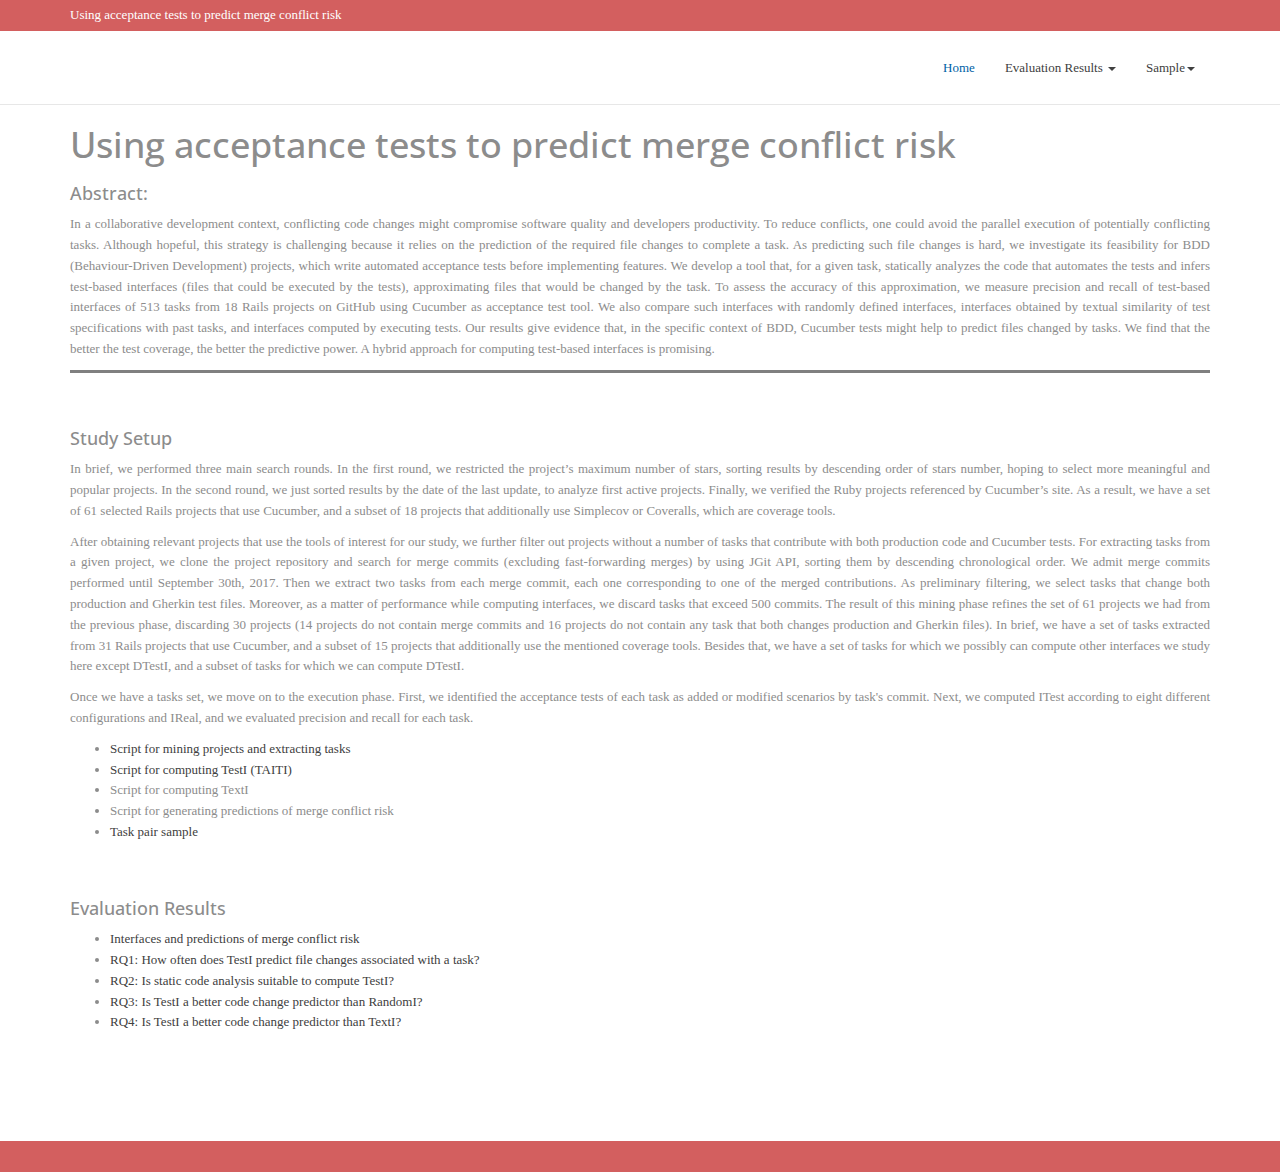
==== index.html @ f05e13f5 "initial content" ====
<!DOCTYPE html>
<html>
  <head>
  	<meta charset="utf-8">
    <meta http-equiv="X-UA-Compatible" content="IE=edge">
    <meta name="viewport" content="width=device-width, initial-scale=1">
    <title>Using acceptance tests to predict merge conflict risk</title>
    
    <link href="https://fonts.googleapis.com/css?family=Open+Sans:400,600&amp;subset=latin-ext" rel="stylesheet">
    
    <link href="css/bootstrap.min.css" rel="stylesheet">
    <link href="css/font-awesome.min.css" rel="stylesheet">
    <link href="style.css" rel="stylesheet">
    <script src="http://www.w3schools.com/lib/w3data.js"></script>
    <script>
        $(function(){
            $("#includedContent").load("content.html");
        });
    </script>
  </head>
  <body style="font-family:verdana;">
    <header>
      <div class="top">
		  <div class="container">
		      <div class="row">
		          <div class="col-sm-6">
		              <p>Using acceptance tests to predict merge conflict risk</p>
		          </div>
		      </div>
		  </div>
		</div>
		<nav class="navbar navbar-default">
			<div class="container">
			<div class="collapse navbar-collapse" id="bs-navbar-collapse">
		    	<ul class="nav navbar-nav main-navbar-nav">
		        	<li class="active"><a href="main.html" title="">Home</a></li>
		        	<li class="dropdown">
		            	<a href="#" title="" class="dropdown-toggle" data-toggle="dropdown" role="button" aria-haspopup="true" aria-expanded="false">Evaluation Results <span class="caret"></span></a>
		            	<ul class="dropdown-menu">
						<li><a href="results.html" title="">Interfaces and predictions</a></li>
					    <li><a href="rq1-results.html" title="">RQ1</a></li>
                      	<li><a href="rq2-results.html" title="">RQ2</a></li>
		      			<li><a href="rq3-results.html" title="">RQ3</a></li>
		      			<li><a href="rq4-results.html" title="">RQ4</a></li>
		            	</ul>
		        	</li>
					<li class="dropdown">
		            	<a href="#" title="" class="dropdown-toggle" data-toggle="dropdown" role="button" aria-haspopup="true" aria-expanded="false">Sample<span class="caret"></span></a>
		            	<ul class="dropdown-menu">
							<li><a href="sample_projects.html" title="">Initial projects selection</a></li>
							<li><a href="sample_tasks.html" title="">Construction of task pair sample</a></li>
		                	<li><a href="task_pair_sample.html" title="">Task pair sample</a></li>							
		            	</ul>
		        	</li>
		    	</ul>                           
			</div>        
			</div>
		</nav>
    </header>
    
    <main class="site-main page-main">
        <div class="container">
            <div class="row">
                <div class="page col-sm-12">
                  <h1>Using acceptance tests to predict merge conflict risk</h1>
				</div>
			</div>
			<div class="row">
                <section class="page col-sm-12">
				  <div class="abstract">
					<h4>Abstract:</h4>
                    <p>In a collaborative development context, conflicting code changes might compromise software quality and developers productivity. 
					To reduce conflicts, one could avoid the parallel execution of potentially conflicting tasks. 
					Although hopeful, this strategy is challenging because it relies on the prediction of the required file changes to complete a task.
					As predicting such file changes is hard, we investigate its feasibility for BDD (Behaviour-Driven Development) projects, which write automated acceptance tests before implementing features.
					We develop a tool that, for a given task, statically analyzes the code that automates the tests and infers test-based interfaces (files that could be executed by the tests), approximating files that would be changed by the task.
					To assess the accuracy of this approximation, we measure precision and recall of test-based interfaces of 513 tasks from 18 Rails projects on GitHub using Cucumber as acceptance test tool.
					We also compare such interfaces with randomly defined interfaces, interfaces obtained by textual similarity of test specifications with past tasks, and interfaces computed by executing tests.
					Our results give evidence that, in the specific context of BDD, Cucumber tests might help to predict files changed by tasks. 
					We find that the better the test coverage, the better the predictive power.
					A hybrid approach for computing test-based interfaces is promising.</p>
                  </div>

                  <div class="study">
                    <h4>Study Setup</h4>
					<p> In brief, we performed three main search rounds. In the first round, we restricted the project’s maximum number of stars, sorting results by descending order of stars number, hoping to select more meaningful and popular projects. In the second round, we just sorted results by the date of the last update, to analyze first active projects. Finally, we verified the Ruby projects referenced by Cucumber’s site. As a result, we have a set of 61 selected Rails projects that use Cucumber, and a subset of 18 projects that additionally use Simplecov or Coveralls, which are coverage tools. </p>
					<p> After obtaining relevant projects that use the tools of interest for our study, we further filter out projects without a number of tasks that contribute with both production code and Cucumber tests. For extracting tasks from a given project, we clone the project repository and search for merge commits (excluding fast-forwarding merges) by using JGit API, sorting them by descending chronological order. We admit merge commits performed until September 30th, 2017. Then we extract two tasks from each merge commit, each one corresponding to one of the merged contributions. As preliminary filtering, we select tasks that change both production and Gherkin test files. Moreover, as a matter of performance while computing interfaces, we discard tasks that exceed 500 commits. The result of this mining phase refines the set of 61 projects we had from the previous phase, discarding 30 projects (14 projects do not contain merge commits and 16 projects do not contain any task that both changes production and Gherkin files). In brief, we have a set of tasks extracted from 31 Rails projects that use Cucumber, and a subset of 15 projects that additionally use the mentioned coverage tools. Besides that, we have a set of tasks for which we possibly can compute other interfaces we study here except DTestI, and a subset of tasks for which we can compute DTestI. </p>
					<p>Once we have a tasks set, we move on to the execution phase. First, we identified the acceptance tests of each task as added or modified scenarios by task's commit. Next, we computed ITest according to eight different configurations and IReal, and we evaluated precision and recall for each task.</p>
                    <ul>
					  <li><a href="https://github.com/thaisabr/mining_git" title="">Script for mining projects and extracting tasks</a></li>
					  <li><a href="https://github.com/thaisabr/TestInterfaceEvaluation" title="">Script for computing TestI (TAITI)</a></li>
					  <li>Script for computing TextI</li>
					  <li>Script for generating predictions of merge conflict risk</li>
                      <li><a href="sample.html" title="">Task pair sample</a></li>				  
                    </ul>
				  </div>
				  
                  <div class="study">
                    <h4>Evaluation Results</h4>
                    <ul>
					  <li><a href="results.html" target="_blank" title="">Interfaces and predictions of merge conflict risk</a></li>
                      <li><a href="rq1-results.html" target="_blank" title="">RQ1: How often does TestI predict file changes associated with a task?</a></li>
                      <li><a href="rq2-results.html" target="_blank" title="">RQ2: Is static code analysis suitable to compute TestI?</a></li>
					  <li><a href="rq3-results.html" target="_blank" title="">RQ3: Is TestI a better code change predictor than RandomI?</a></li>
					  <li><a href="rq4-results.html" target="_blank" title="">RQ4: Is TestI a better code change predictor than TextI?</a></li>					  
                    </ul>
                  </div>
				</section>
            </div>
        </div>
    </main>
    <footer>
      <div class="container">
        <div class="cen">
            <div class="col-md-12">
                
            </div>
        </div>
      </div>
      <div id="copyright">
            <div class="container">
                <div class="cen">
                    <div class="col-md-8">
                        
                    </div>
                </div>
            </div>
        </div>
    </footer>
    </body>
  </html>
---- style.css ----
/* Base */
* {outline:none;}
html, body {height: 100%;}
body {font-family: 'Open Sans', sans-serif;font-size: 13px;line-height: 1.6;color: #8c8c8c;background-color: #fff;}
h1, h2, h3, h4, h5, h6 {font-family: 'Open Sans', sans-serif;}
a {color: #404040;}
a:hover {color: #404040;transition-property: all;transition-duration: 0.3s;transition-timing-function: linear;}
a.none:hover {text-decoration: none;}

/* Header */
.top {background-color: #d35f5f;padding: 5px 0;color: #fff;}
.top p {margin: 0;}
.top ul {margin: 0;padding: 0;}
.top li i {color: #fff;}
.top li a {color: #fff;}
.top li a:hover {text-decoration: none;}
.top li a:hover,.top li a:hover i {color: #005FA6;transition-property: all;transition-duration: 0.3s;transition-timing-function: linear;}

/* Navigation */
.navbar {-moz-border-radius: 0;-webkit-border-radius: 0;border-radius: 0;margin-bottom: 0;}
.navbar .container {position: relative;}
.navbar-default {-moz-transition: all 0.3s ease-out;-o-transition: all 0.3s ease-out;-webkit-transition: all 0.3s ease-out;transition: all 0.3s ease-out;width: 100%;border: none;border-bottom: 1px solid #e7e7e7;background-color: #fff;}
.navbar-default .navbar-nav > li > a {color: #404040;font-weight: normal;font-size: 13px;}
.navbar-default .navbar-nav > li > a:hover {background-color: transparent;color: #005FA6;}
.navbar-default .navbar-nav > .open > a,.navbar-default .navbar-nav > .open > a:hover,.navbar-default .navbar-nav > .open > a:focus {background-color: transparent;color: #005FA6;}
.navbar-default .navbar-nav .active > a,.navbar-default .navbar-nav .active > a:hover,.navbar-default .navbar-nav .active > a:focus {color: #005FA6;background-color: transparent;}
.navbar-default .navbar-toggle {margin: 10px 0 0 15px;}
.navbar-default .navbar-toggle,.navbar-default .navbar-toggle:hover,.navbar-default .navbar-toggle:focus {border: none;background: #f3f3f3;}
.navbar-default .navbar-toggle i {font-size: 31px;}
.navbar-default .navbar-collapse {float: right;border-top: none;padding-left: 0;padding-right: 0;}
.navbar-brand>img {padding: 5px;}

@media screen and (max-width: 768px) {.navbar-default .navbar-collapse {padding-left: inherit;padding-right: inherit;}}
@media screen and (max-width: 992px) {.navbar-default .navbar-collapse {width: 100%;margin-left: 0;margin-right: 0;max-height: none;}}
@media (min-width:768px) {.navbar>.container .navbar-brand,.navbar>.container-fluid .navbar-brand {margin-left: 0;}}

.main-navbar-nav {-moz-transition: all 0.3s linear;-o-transition: all 0.3s linear;-webkit-transition: all 0.3s linear;transition: all 0.3s linear;}
.main-navbar-nav > li > a {padding-top: 30px;padding-bottom: 30px;line-height: 1;}
.main-navbar-nav li > .dropdown-menu {-moz-transition: all 0.3s ease-out;-o-transition: all 0.3s ease-out;-webkit-transition: all 0.3s ease-out;transition: all 0.3s ease-out;min-width: 225px;border: none;border-top: 2px solid #005FA6;}
.main-navbar-nav li > .dropdown-menu > li > a {padding: 10px;position: relative;color: #404040;line-height: 1.12857143;font-size: 12px;}
.main-navbar-nav li > .dropdown-menu > li > a:hover,.main-navbar-nav li > .dropdown-menu > li > a:focus {color: #005FA6;background-color: transparent;}
.main-navbar-nav li > .dropdown-menu > li > a i {position: absolute;right: 20px;top: 50%;margin-top: -8px;font-size: 16px;}

@media screen and (min-width: 993px) {.main-navbar-nav .dropdown:hover > .dropdown-menu {display: block;}.main-navbar-nav .dropdown:hover > .dropdown-menu .dropdown:hover .dropdown-menu {left: 225px;top: 0;margin-top: -2px;}}
@media screen and (max-width: 992px) {.main-navbar-nav > li {border-bottom: 1px solid #f3f3f3;}.main-navbar-nav > li:last-child {border-bottom: none;}.main-navbar-nav > li > a {padding-top: 12px;padding-bottom: 12px;}}

.navbar-brand {height: auto;padding: 0;}

@media screen and (max-width: 992px) {.navbar-toggle {display: block;}.navbar-collapse.collapse {display: none !important;}.main-navbar-nav.navbar-nav,.main-navbar-nav.navbar-nav > li {float: none !important;}.navbar-collapse.collapse.in {display: block !important;overflow-y: auto !important;}}

/* Hero */
.hero_area {background-image: url(img/hero.jpg);background-position: center center;background-repeat: no-repeat;background-size: cover;height: 475px;padding: 0;}
.hero_content {padding: 120px 0;}
.hero_content h1 {text-shadow: 1px 1px 2px rgba(0,0,0,0.75);color: #005FA6;font-weight: 700;font-size: 42px;}
.hero_content h2 {text-shadow: 1px 1px 2px rgba(0,0,0,0.25);color: #000;font-weight: 700;font-size: 32px;margin-top: 0;width: 45%;line-height: 38px;}

/* Boxes */
.boxes_area {padding-top: 40px;padding-bottom: 10px;padding-left: 0;padding-right: 0;background-color: #f8f8f8;}
.box {position: relative;}
.box h3 {position: relative;margin-bottom: 20px;padding-bottom: 20px;}

@media (min-width:769px) {
    .boxes_area div[class*="col-"]:after {content: " ";display: block;position: absolute;top: 0;right: 0;width: 1px;height: 100%;background-color: #ebebeb;}
    .boxes_area div[class*="col-"]:last-child:after {display: none;}    
}

/* Home */
.home_content h2:after,.box h3:after {content: '';position: absolute;width: 30px;background-color: #005FA6;height: 2px;left: 0;bottom: 0;}
.box i {position: absolute;right: 0;top: 0;margin: 0;color: #005FA6;font-size: 45px;}
.boxes_area h3 {font-size: 16px;font-weight: 500;margin-top: 0;margin-bottom: 18px;}
.services {padding-top: 50px;padding-bottom: 50px;}
h2.section-title {text-align: center;color: #404040;}
.services p.desc {text-align: center;font-size: 13px;margin-bottom: 20px;}
.services .media {margin-top: 30px;}
.services .media i {font-size: 45px;color: #005FA6;}
.services .media h4 {font-size: 15px;font-weight: 600;color: #404040;}
.services .media p {text-align: left;}

figure { 
    display: block;
    margin-top: 1em;
    margin-bottom: 1em;
    margin-left: 40px;
    margin-right: 40px;
}

table {
    font-family: arial, sans-serif;
    border-collapse: collapse;
   /*  width: 200%;*/
   /*  height: 550px;       Just for the demo          */
    overflow-y: auto;    /* Trigger vertical scroll    */
    overflow-x: hidden;  /* Hide the horizontal scroll */
    display: block;
}

caption { 
    display: table-caption;
	caption-side: top;
    /*text-align: center-left;*/
    font-weight: bold;
}

.build_conflicts th{
	border: 1px solid #808080; /*#dddddd;*/
    text-align: center;
    padding: 6px;
}

.build_conflicts td{
    border: 1px solid #808080; /*#dddddd;*/
    text-align: center;
    padding: 6px;
}

.build_conflicts tr:nth-child(even) {
    background-color: #dddddd;
}

.build_conflicts{
	width:880px;
}
.abstract{
    text-align: justify;
    text-justify: inter-word;
    border-bottom: 3px solid gray;
    margin-bottom: 1cm;
}

.study{
	margin-top: 1.5cm;
	text-align: justify;
    text-justify: inter-word;
    margin-bottom: 1.5cm;
}

.figure{
	height: 10em;
	display: flex;
	align-items: center;
	justify-content: center
}

hr.project-detail-hr {
    margin-top: 1.75em;
    display: none;
}

/* News */
.home-area {padding-bottom: 50px;}
.home_content h2 {position: relative;font-size: 17px;font-weight: 600;padding-bottom: 20px;color: #404040;margin-bottom: 30px;}
.home_list ul {margin: 0;padding: 0;float: left;width: 100%;}
.home_list ul li {list-style: none;}
.home_list .thumbnail {border: none;padding: 0;}
.thumbnail .caption {padding: 9px;color: #404040;padding-left: 0;padding-right: 0;}
.home_list h3 {font-size: 16px;font-weight: 600;margin-top: 10px;margin-bottom: 10px;color: #404040;}
.home_list p {color:#8c8c8c}
.home_list a.btn {font-size: 13px;padding: 0;color: #005FA6;}
.home_bottom .row {margin-left: -5px;margin-right: -5px;}
.home_bottom div[class*="col-"] {padding-right: 5px;padding-left: 5px;position: relative;}

/* References */
.carousel-control{ width:  4%; }
.carousel-control.left,.carousel-control.right {margin-left:0;background-image:none;}

@media (max-width: 767px) {.carousel-inner .active.left {left: -100%;}.carousel-inner .next {left: 100%;}.carousel-inner .prev {left: -100%;}.active > div {display:none;}.active > div:first-child {display:block;}}
@media (min-width: 767px) and (max-width: 992px ) {.carousel-inner .active.left {left: -50%;}.carousel-inner .next {left:  50%;}.carousel-inner .prev {left: -50%;}.active > div {display:none;}.active > div:first-child {display:block;}.active > div:first-child + div {display:block;}}
@media (min-width: 992px ) {.carousel-inner .active.left {left: -25%;}.carousel-inner .next {left: 25%;}.carousel-inner .prev {left: -25%;}}

/* Footer */
footer.site-footer {background: #e6e6e6;padding: 20px 0 0;float: left;width: 100%;}
footer.site-footer h4 {font-size: 17px;font-weight: 500;}
footer.site-footer ul {padding-left: 0;margin-bottom: 20px;list-style: none;}
footer.site-footer ul a {color: #666;font-size: 13px;}
footer.site-footer p {font-size: 13px;}
footer.site-footer p a {color: #666;}
p.text {color: #666;}
#copyright {background: #d35f5f;color: #ccc;padding: 15px 0;font-size: 12px;margin-top: 20px;}
#copyright p, #copyright ul {margin: 0;float: left;font-size: 12px;}
#copyright a {color: #fff;font-size: 13px;}
.site-footer li a:hover {color:#005FA6;}
ul.big li {float: left;width: 49%;}
ul.big li:nth-child(2n) {margin-left: 2%;}

@media (max-width:462px) {.fbox:last-child {margin-top: 20px;float: left;width: 100%;}}

/* Maillist */
.login-form-1 {max-width: 300px;border-radius: 5px;display: inline-block;}
.main-login-form {position: relative;}
.login-form-1 .form-control {border: 0;box-shadow: 0 0 0;border-radius: 0;background: transparent;color: #555555;padding: 7px 0;font-weight: bold;height:auto;}
.login-form-1 .form-control::-webkit-input-placeholder {color: #999999;}
.login-form-1 .form-control:-moz-placeholder,.login-form-1 .form-control::-moz-placeholder,.login-form-1 .form-control:-ms-input-placeholder {color: #999999;}
.login-form-1 .form-group {margin-bottom: 0;border-bottom: 2px solid #fff;padding-right: 20px;position: relative;}
.login-form-1 .form-group:last-child {border-bottom: 0;}
.login-group {background: #efefef;color: #999999;border-radius: 8px;padding: 10px 20px;}
.login-group-checkbox {padding: 5px 0;}
.login-form-1 .login-button {position: absolute;right: -25px;top: 50%;background: #ffffff;color: #999999;padding: 11px 0;width: 50px;height: 50px;margin-top: -25px;border: 5px solid #efefef;border-radius: 50%;transition: all ease-in-out 500ms;}
.login-form-1 .login-button:hover {color: #555555;transform: rotate(450deg);}
.login-form-1 .login-button.clicked {color: #555555;}
.login-form-1 .login-button.clicked:hover {transform: none;}
.login-form-1 .login-button.clicked.success {color: #2ecc71;}
.login-form-1 .login-button.clicked.error {color: #e74c3c;}

/* Breadcrumb */
.bread_area {border-bottom: 1px solid #e7e7e7;padding: 10px 0;margin-bottom: 40px;}
.breadcrumb {margin: 0;background: #fff;padding: 0;}

/* Page */
.page-main {float: left;width: 100%;background-color: #fff;margin-bottom: 30px;}

/* Category */
.category-main {float: left;width: 100%;background-color: #fff;margin-bottom: 30px;}
.category-content h3 {font-size: 19px;margin-bottom: 20px;}
.category-main .media {margin-top: 30px;}
.category-main .media:first-child{margin-top: 0;}
.category-main ul li {list-style: none;position: relative;}
.category-main .media-left {padding-right: 20px;}
.category-main .meta {position: absolute;bottom: 0;border-bottom: 2px solid #e7e7e7;width: 71%;min-height: 30px;line-height: 24px;padding-bottom: 3px;}
.category-main .category-meta {width: 67%;}
.category-main .meta .arc-comment {float: left; margin-right: 5px; border-right: 2px solid #e7e7e7;padding-right: 7px;}
.category-main .meta .arc-comment a, .archive ul.arc-share li a {color: #333;font-size: 15px;}
.category-main .meta .arc-comment a:hover, .archive ul.arc-share li a:hover {text-decoration: none;color: #ff1515;}
.category-main .meta .arc-date {float: right;font-size: 15px;color: #333;}
.category-main ul.arc-share {float: left;margin: 0;padding: 0;margin-right: 5px;}
.category-main ul.arc-share li {float: left;list-style: none;margin-left: 10px;}
.category-main .archive-cat a {color: #ff1515;}
.category-main .archive-cat a:hover {color: #333; text-decoration: none;}


/* Sidebar */
.widget h4,h2.page-title, h2.category-title {position: relative;margin-top: 0;padding-bottom: 20px;margin-bottom: 20px;font-size: 17px;font-weight: 700;color: #404040;width: 100%;}
.widget h4 {font-size: 15px;margin-left: 15px;}
.widget h4:after,h2.page-title:after, h2.category-title:after {content: '';position: absolute;width: 30px;background-color: #005FA6;height: 2px;left: 0;bottom: 0;}
.widget {margin-bottom: 30px;}
.sidebar ul {padding-left: 15px;padding-right: 15px;margin: 0;}
.sidebar ul li {list-style: none;}
.sidebar ul li a {padding: 3px 15px;display: block;margin-left: -15px;margin-right: -15px;color: #404040;}
.sidebar li.current a {background-color: #005FA6;margin-left: -15px;margin-right: -15px;color: #FFFFFF;}
.sidebar ul li a:hover {background-color: #005FA6;color: #FFFFFF;text-decoration: none;transition-property: all;transition-duration: 0.2s;transition-timing-function: linear;}

/* Responsive */
@media screen and (max-width:462px) {
    .top {text-align: center;}.top ul.list-inline{float: none !important;text-align: center;}
    .hero_content {padding: 80px 0;}
    .hero_content h1 {font-size: 32px;}
    .hero_content h2 {width: 90%;font-size: 21px;}
    /*.boxes_area .row {margin-left: -20px;margin-right: -20px;}*/
    .boxes_area .box p {margin-bottom: 30px;}
    .services .media .media-left {padding-right: 15px;}
    
    .category-content .media-body {float: left;position: relative;width: 100%;}
    .category-content .media-body h3 {margin-top: 20px;}
    .category-main .meta {position: relative;width: 100%;}
    .category-main .meta .pull-left {margin-left: 40px;}
    .category-main .meta .pull-right {display: none;}
    
    .sidebar {margin-top: 40px;}
}
@media (min-width:463px) and (max-width:768px) {
    .fbox {float: left;}
    .fbox:nth-child(3) {float: right !important;}
}
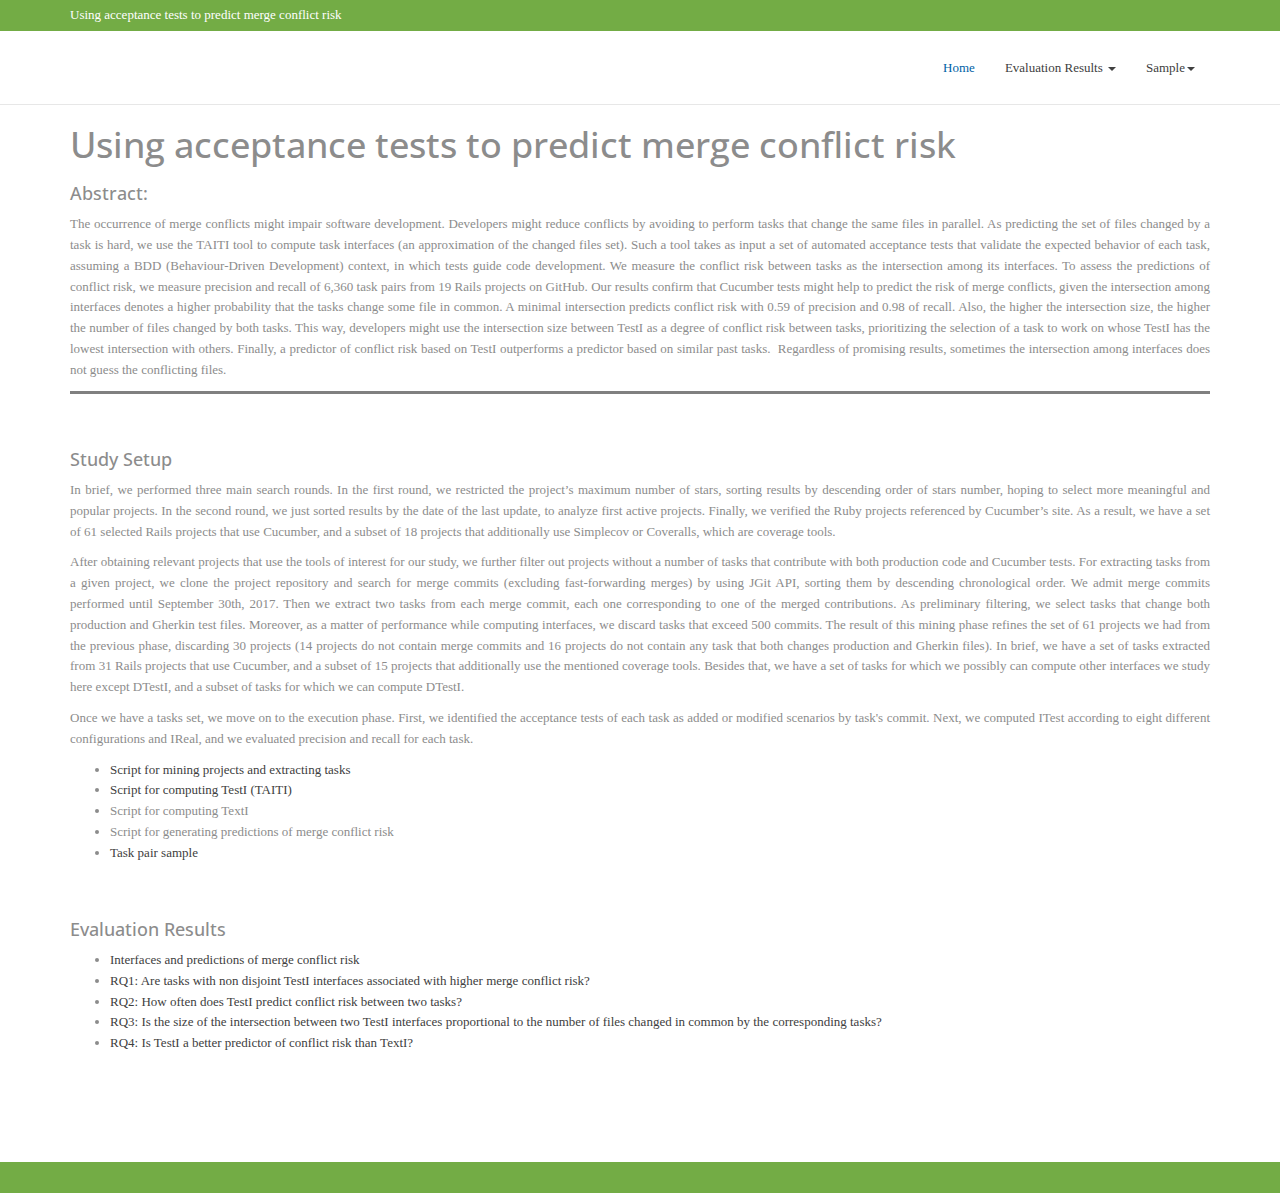
==== commit 6e4afdb2: "atualizando resultados" ====
--- a/index.html
+++ b/index.html
@@ -48,8 +48,7 @@
 		            	<a href="#" title="" class="dropdown-toggle" data-toggle="dropdown" role="button" aria-haspopup="true" aria-expanded="false">Sample<span class="caret"></span></a>
 		            	<ul class="dropdown-menu">
 							<li><a href="sample_projects.html" title="">Initial projects selection</a></li>
-							<li><a href="sample_tasks.html" title="">Construction of task pair sample</a></li>
-		                	<li><a href="task_pair_sample.html" title="">Task pair sample</a></li>							
+							<li><a href="sample_tasks.html" title="">Construction of task pair sample</a></li>							
 		            	</ul>
 		        	</li>
 		    	</ul>                           
@@ -69,16 +68,19 @@
                 <section class="page col-sm-12">
 				  <div class="abstract">
 					<h4>Abstract:</h4>
-                    <p>In a collaborative development context, conflicting code changes might compromise software quality and developers productivity. 
-					To reduce conflicts, one could avoid the parallel execution of potentially conflicting tasks. 
-					Although hopeful, this strategy is challenging because it relies on the prediction of the required file changes to complete a task.
-					As predicting such file changes is hard, we investigate its feasibility for BDD (Behaviour-Driven Development) projects, which write automated acceptance tests before implementing features.
-					We develop a tool that, for a given task, statically analyzes the code that automates the tests and infers test-based interfaces (files that could be executed by the tests), approximating files that would be changed by the task.
-					To assess the accuracy of this approximation, we measure precision and recall of test-based interfaces of 513 tasks from 18 Rails projects on GitHub using Cucumber as acceptance test tool.
-					We also compare such interfaces with randomly defined interfaces, interfaces obtained by textual similarity of test specifications with past tasks, and interfaces computed by executing tests.
-					Our results give evidence that, in the specific context of BDD, Cucumber tests might help to predict files changed by tasks. 
-					We find that the better the test coverage, the better the predictive power.
-					A hybrid approach for computing test-based interfaces is promising.</p>
+                    <p>The occurrence of merge conflicts might impair software development.
+					Developers might reduce conflicts by avoiding to perform tasks that change the same files in parallel.
+					As predicting the set of files changed by a task is hard, we use the TAITI tool to compute task interfaces (an approximation of the changed files set).
+					Such a tool takes as input a set of automated acceptance tests that validate the expected behavior of each task, assuming a BDD (Behaviour-Driven Development) context, in which tests guide code development.
+					We measure the conflict risk between tasks as the intersection among its interfaces.
+					To assess the predictions of conflict risk, we measure precision and recall of 6,360 task pairs from 19 Rails projects on GitHub.
+					Our results confirm that Cucumber tests might help to predict the risk of merge conflicts, given the intersection among interfaces denotes a higher probability that the tasks change some file in common.
+					A minimal intersection predicts conflict risk with 0.59 of precision and 0.98 of recall.
+					Also, the higher the intersection size, the higher the number of files changed by both tasks.
+					This way, developers might use the intersection size between TestI as a degree of conflict risk between tasks, prioritizing the selection of a task to work on whose TestI has the lowest intersection with others.
+					Finally, a predictor of conflict risk based on TestI outperforms a predictor based on similar past tasks. 
+					Regardless of promising results, sometimes the intersection among interfaces does not guess the conflicting files.
+					</p>
                   </div>
 
                   <div class="study">
@@ -99,10 +101,10 @@
                     <h4>Evaluation Results</h4>
                     <ul>
 					  <li><a href="results.html" target="_blank" title="">Interfaces and predictions of merge conflict risk</a></li>
-                      <li><a href="rq1-results.html" target="_blank" title="">RQ1: How often does TestI predict file changes associated with a task?</a></li>
-                      <li><a href="rq2-results.html" target="_blank" title="">RQ2: Is static code analysis suitable to compute TestI?</a></li>
-					  <li><a href="rq3-results.html" target="_blank" title="">RQ3: Is TestI a better code change predictor than RandomI?</a></li>
-					  <li><a href="rq4-results.html" target="_blank" title="">RQ4: Is TestI a better code change predictor than TextI?</a></li>					  
+                      <li><a href="rq1-results.html" target="_blank" title="">RQ1: Are tasks with non disjoint TestI interfaces associated with higher merge conflict risk?</a></li>
+                      <li><a href="rq2-results.html" target="_blank" title="">RQ2: How often does TestI predict conflict risk between two tasks?</a></li>
+					  <li><a href="rq3-results.html" target="_blank" title="">RQ3: Is the size of the intersection between two TestI interfaces proportional to the number of files changed in common by the corresponding tasks?</a></li>
+					  <li><a href="rq4-results.html" target="_blank" title="">RQ4: Is TestI a better predictor of conflict risk than TextI?</a></li>					  
                     </ul>
                   </div>
 				</section>
--- a/style.css
+++ b/style.css
@@ -8,7 +8,7 @@
 a.none:hover {text-decoration: none;}
 
 /* Header */
-.top {background-color: #d35f5f;padding: 5px 0;color: #fff;}
+.top {background-color: #73AC45;padding: 5px 0;color: #fff;}
 .top p {margin: 0;}
 .top ul {margin: 0;padding: 0;}
 .top li i {color: #fff;}
@@ -175,7 +175,7 @@
 footer.site-footer p {font-size: 13px;}
 footer.site-footer p a {color: #666;}
 p.text {color: #666;}
-#copyright {background: #d35f5f;color: #ccc;padding: 15px 0;font-size: 12px;margin-top: 20px;}
+#copyright {background: #73AC45;color: #ccc;padding: 15px 0;font-size: 12px;margin-top: 20px;}
 #copyright p, #copyright ul {margin: 0;float: left;font-size: 12px;}
 #copyright a {color: #fff;font-size: 13px;}
 .site-footer li a:hover {color:#005FA6;}
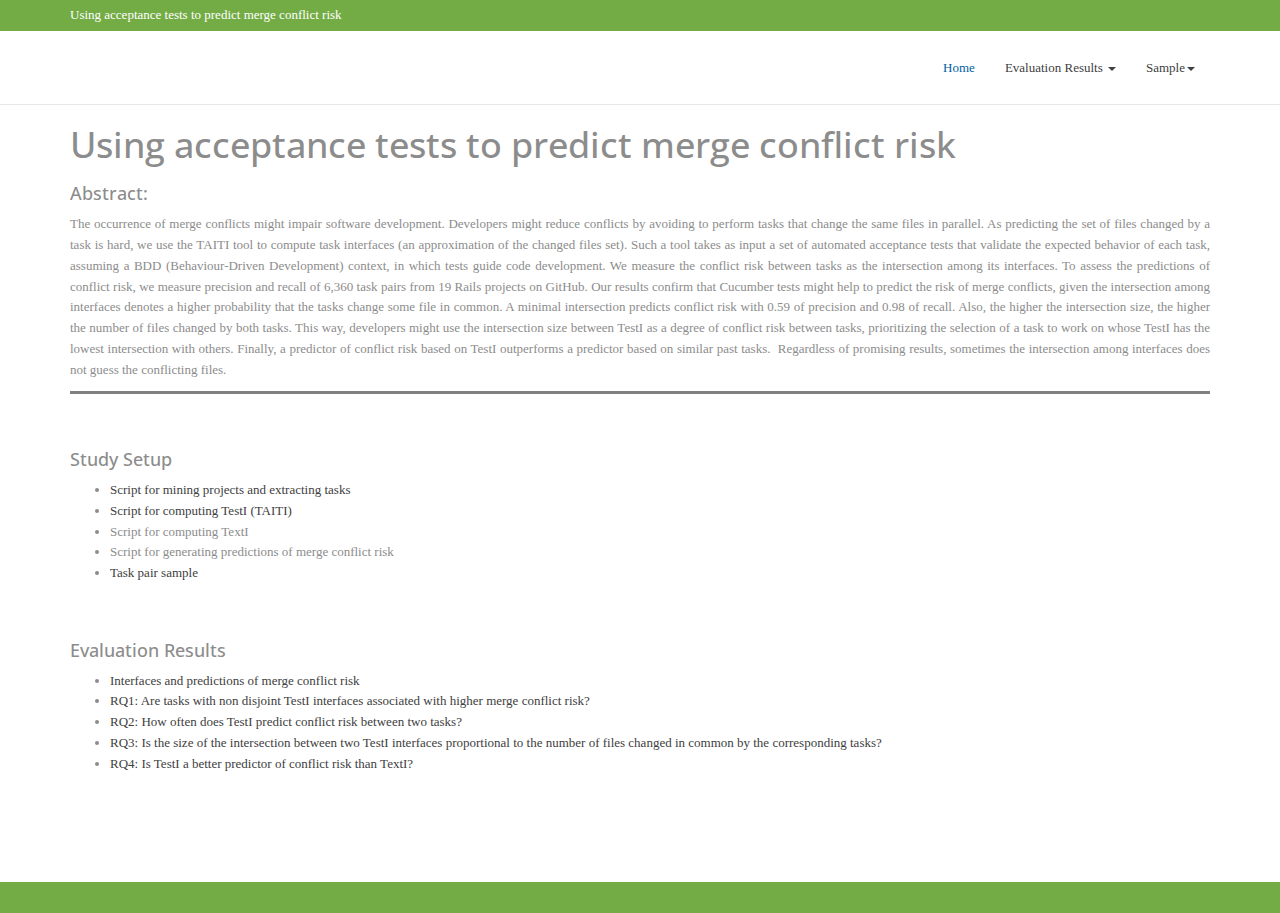
==== commit 5711b37c: "atualizando home" ====
--- a/index.html
+++ b/index.html
@@ -85,9 +85,6 @@
 
                   <div class="study">
                     <h4>Study Setup</h4>
-					<p> In brief, we performed three main search rounds. In the first round, we restricted the project’s maximum number of stars, sorting results by descending order of stars number, hoping to select more meaningful and popular projects. In the second round, we just sorted results by the date of the last update, to analyze first active projects. Finally, we verified the Ruby projects referenced by Cucumber’s site. As a result, we have a set of 61 selected Rails projects that use Cucumber, and a subset of 18 projects that additionally use Simplecov or Coveralls, which are coverage tools. </p>
-					<p> After obtaining relevant projects that use the tools of interest for our study, we further filter out projects without a number of tasks that contribute with both production code and Cucumber tests. For extracting tasks from a given project, we clone the project repository and search for merge commits (excluding fast-forwarding merges) by using JGit API, sorting them by descending chronological order. We admit merge commits performed until September 30th, 2017. Then we extract two tasks from each merge commit, each one corresponding to one of the merged contributions. As preliminary filtering, we select tasks that change both production and Gherkin test files. Moreover, as a matter of performance while computing interfaces, we discard tasks that exceed 500 commits. The result of this mining phase refines the set of 61 projects we had from the previous phase, discarding 30 projects (14 projects do not contain merge commits and 16 projects do not contain any task that both changes production and Gherkin files). In brief, we have a set of tasks extracted from 31 Rails projects that use Cucumber, and a subset of 15 projects that additionally use the mentioned coverage tools. Besides that, we have a set of tasks for which we possibly can compute other interfaces we study here except DTestI, and a subset of tasks for which we can compute DTestI. </p>
-					<p>Once we have a tasks set, we move on to the execution phase. First, we identified the acceptance tests of each task as added or modified scenarios by task's commit. Next, we computed ITest according to eight different configurations and IReal, and we evaluated precision and recall for each task.</p>
                     <ul>
 					  <li><a href="https://github.com/thaisabr/mining_git" title="">Script for mining projects and extracting tasks</a></li>
 					  <li><a href="https://github.com/thaisabr/TestInterfaceEvaluation" title="">Script for computing TestI (TAITI)</a></li>
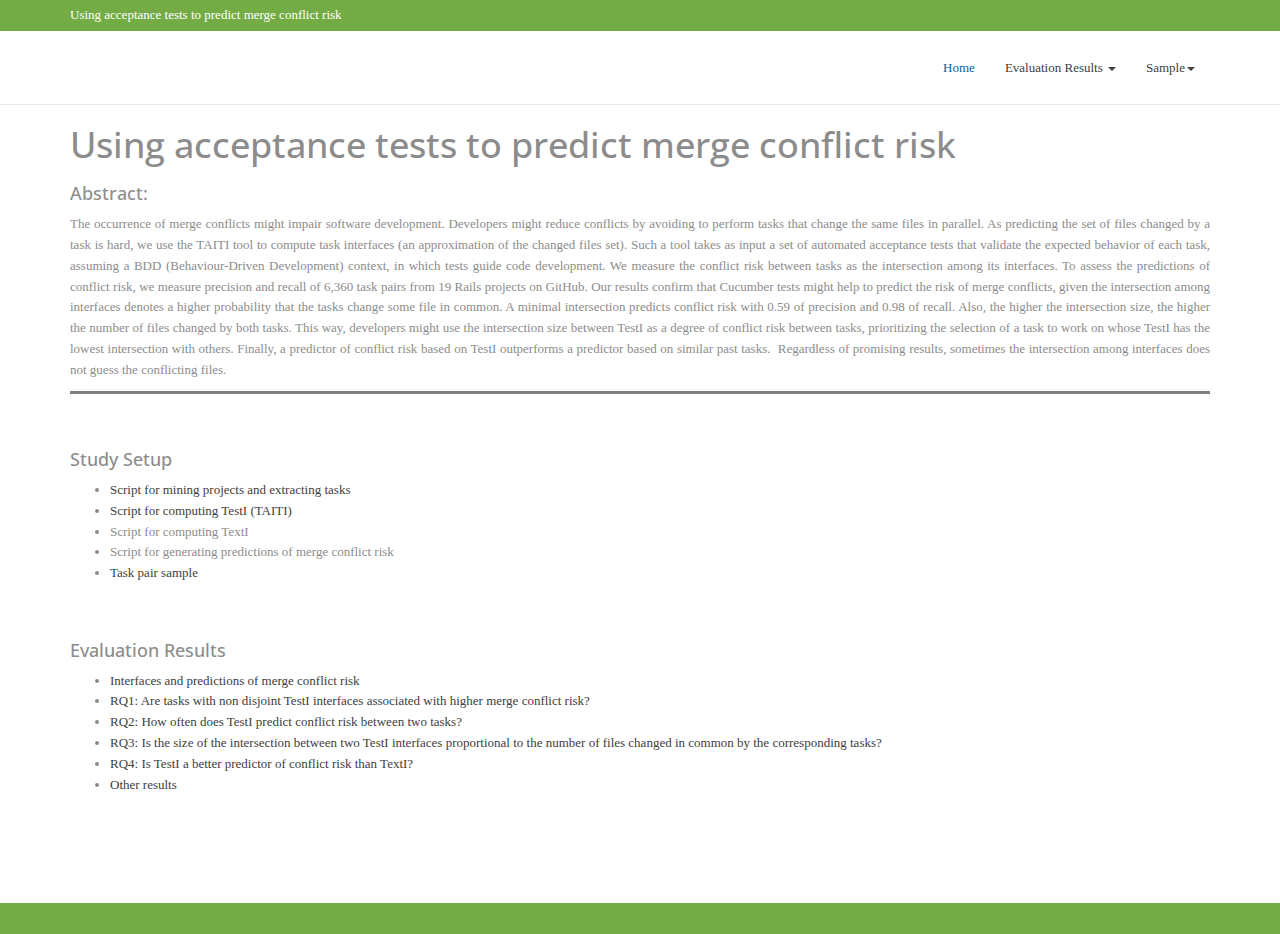
==== commit 5c3d5949: "inserindo resultados" ====
--- a/index.html
+++ b/index.html
@@ -42,6 +42,7 @@
                       	<li><a href="rq2-results.html" title="">RQ2</a></li>
 		      			<li><a href="rq3-results.html" title="">RQ3</a></li>
 		      			<li><a href="rq4-results.html" title="">RQ4</a></li>
+						<li><a href="other-results.html" title="">Other results</a></li>
 		            	</ul>
 		        	</li>
 					<li class="dropdown">
@@ -101,7 +102,8 @@
                       <li><a href="rq1-results.html" target="_blank" title="">RQ1: Are tasks with non disjoint TestI interfaces associated with higher merge conflict risk?</a></li>
                       <li><a href="rq2-results.html" target="_blank" title="">RQ2: How often does TestI predict conflict risk between two tasks?</a></li>
 					  <li><a href="rq3-results.html" target="_blank" title="">RQ3: Is the size of the intersection between two TestI interfaces proportional to the number of files changed in common by the corresponding tasks?</a></li>
-					  <li><a href="rq4-results.html" target="_blank" title="">RQ4: Is TestI a better predictor of conflict risk than TextI?</a></li>					  
+					  <li><a href="rq4-results.html" target="_blank" title="">RQ4: Is TestI a better predictor of conflict risk than TextI?</a></li>
+					  <li><a href="other-results.html" target="_blank" title="">Other results</a></li>					  
                     </ul>
                   </div>
 				</section>
